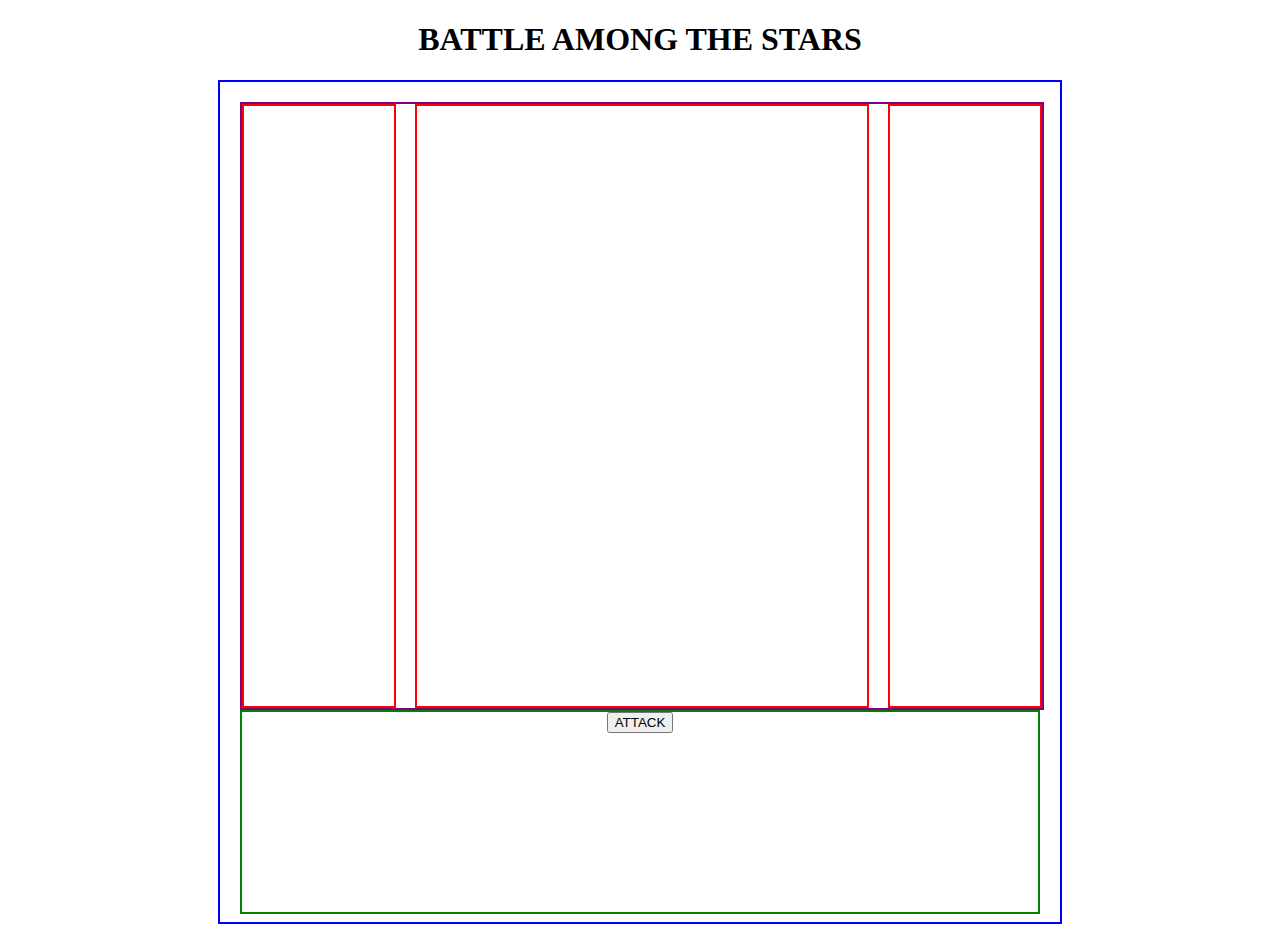
==== index.html @ 9cdbd74f "game functioning... need to add retreat button" ====
<!DOCTYPE html>
<html lang="en">
<head>
    <meta charset="UTF-8">
    <meta name="viewport" content="width=device-width, initial-scale=1.0">
    <title>Document</title>

    <link rel="stylesheet" href="style.css">
</head>
<body>

    <h1>BATTLE AMONG THE STARS</h1>

    <!-- game board -->
    <div class="gameBoard">

        <!-- screen -->
        <div class="screen">
            <div class="playerSide">
                <img src="" alt="" class="player1">
            </div>

            <div class="battlefield"></div>

            <div class="alienSide">
                <img src="" alt="" class="alien">
            </div>
        </div>

        <!-- buttons -->
        <div class="controls">
            <button class="attack" onclick="attack()">ATTACK</button>
        </div>
    </div>
    




    <script src="app.js"></script>
</body>
</html>
---- style.css ----
h1{
    text-align: center;
}

.gameBoard{
    border: 2px solid blue;
    margin: auto;
    height: 800px;
    width: 800px;
    padding: 20px;
}

/* screen */
.screen{
    border: 2px solid purple;
    display: flex;
    justify-content: space-between;
    width: 100%;
}

.screen div {
    border: 2px solid red;
    height: 600px;
    width: 150px;
}

div .battlefield{
    width: 450px;
}

 /* controls */
.controls{
    border: 2px solid green;;
    height: 200px;
    text-align: center;
}
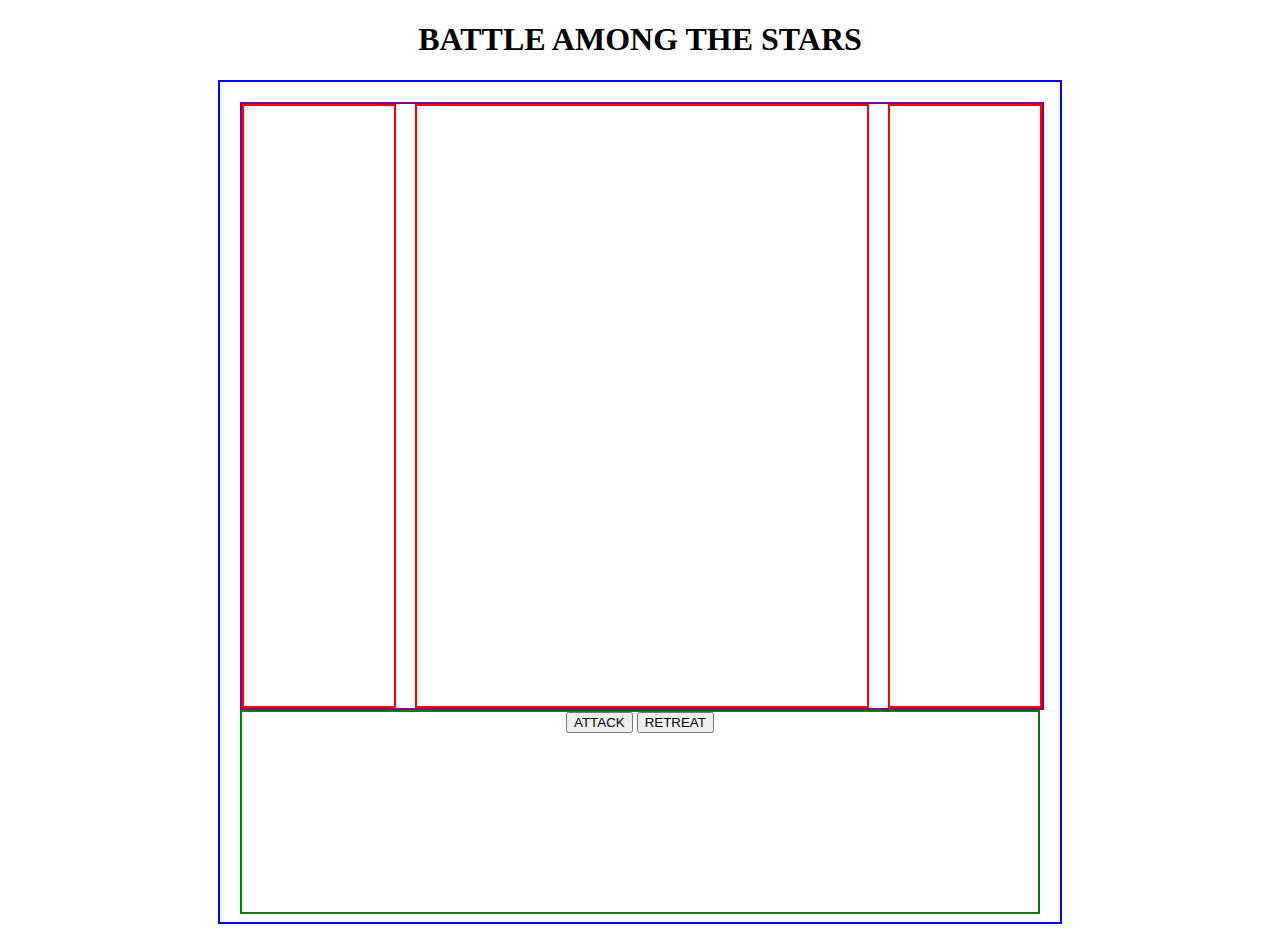
==== commit 6fb233fd: "added alien img" ====
--- a/index.html
+++ b/index.html
@@ -17,19 +17,25 @@
         <!-- screen -->
         <div class="screen">
             <div class="playerSide">
-                <img src="" alt="" class="player1">
+                <img src="https://mir-s3-cdn-cf.behance.net/project_modules/max_1200/56104b55617997.598c8eac4a3ac.gif" alt="" class="player1">
             </div>
 
             <div class="battlefield"></div>
 
             <div class="alienSide">
-                <img src="" alt="" class="alien">
+                <img src="https://www.fg-a.com/aliens/flying-alien.gif" alt="" class="alien1">
+                <img src="https://cutewallpaper.org/24/alien-transparent-gif/alien-75a6f-gang-acc82-gifs-6d26f-find-691dd-amp-ed3b3-share-0ccf6-on-5efa6-giphy.gif" alt="" class="alien2">
+                <img src="https://media.baamboozle.com/uploads/images/40143/1599096081_41375" alt="" class="alien3">
+                <img src="https://i.gifer.com/origin/24/2432cf5ff737ad7d1794a29d042eb02e_w200.gif" alt="" class="alien4">
+                <img src="https://images.squarespace-cdn.com/content/v1/5bcfdf91e8ba4404c104e52e/1541873022633-JZS36UGE5FK1V7OE9Z0Y/UFO-cry.gif" alt="" class="alien5">
+                <img src="https://images.squarespace-cdn.com/content/v1/5bcfdf91e8ba4404c104e52e/1541873023292-F42MK2JVX2T2XGE6H77U/UFO-dancing.gif" alt="" class="alien6">
             </div>
         </div>
 
         <!-- buttons -->
         <div class="controls">
             <button class="attack" onclick="attack()">ATTACK</button>
+            <button class="retreat" onclick="retreat()">RETREAT</button>
         </div>
     </div>
     
--- a/style.css
+++ b/style.css
@@ -16,16 +16,36 @@
     display: flex;
     justify-content: space-between;
     width: 100%;
+    /* background-image: url('https://media.tenor.com/8S1229k0MEQAAAAM/space-water.gif'); */
+    background-image: url('https://e0.pxfuel.com/wallpapers/165/955/desktop-wallpaper-of-gifs-trippy-rainbow-in-outer-space-triangle-rainbow-space.jpg');
+    background-size: cover;
 }
 
 .screen div {
     border: 2px solid red;
     height: 600px;
     width: 150px;
+    display: flex;
+    flex-direction: column;
+    justify-content: center;
+    align-items: center;
+}
+
+img{
+    height: auto;
+    width: 100%;
+}
+
+.alienSide img{
+    transform: scaleX(-1);
+    /* just learned how to flip an image */
+    height: 16%;
+    width: auto;
 }
 
 div .battlefield{
     width: 450px;
+    background-size: cover;
 }
 
  /* controls */
@@ -35,3 +55,9 @@
     text-align: center;
 }
 
+
+/* hidden */
+.hidden{
+    display: none;
+}
+
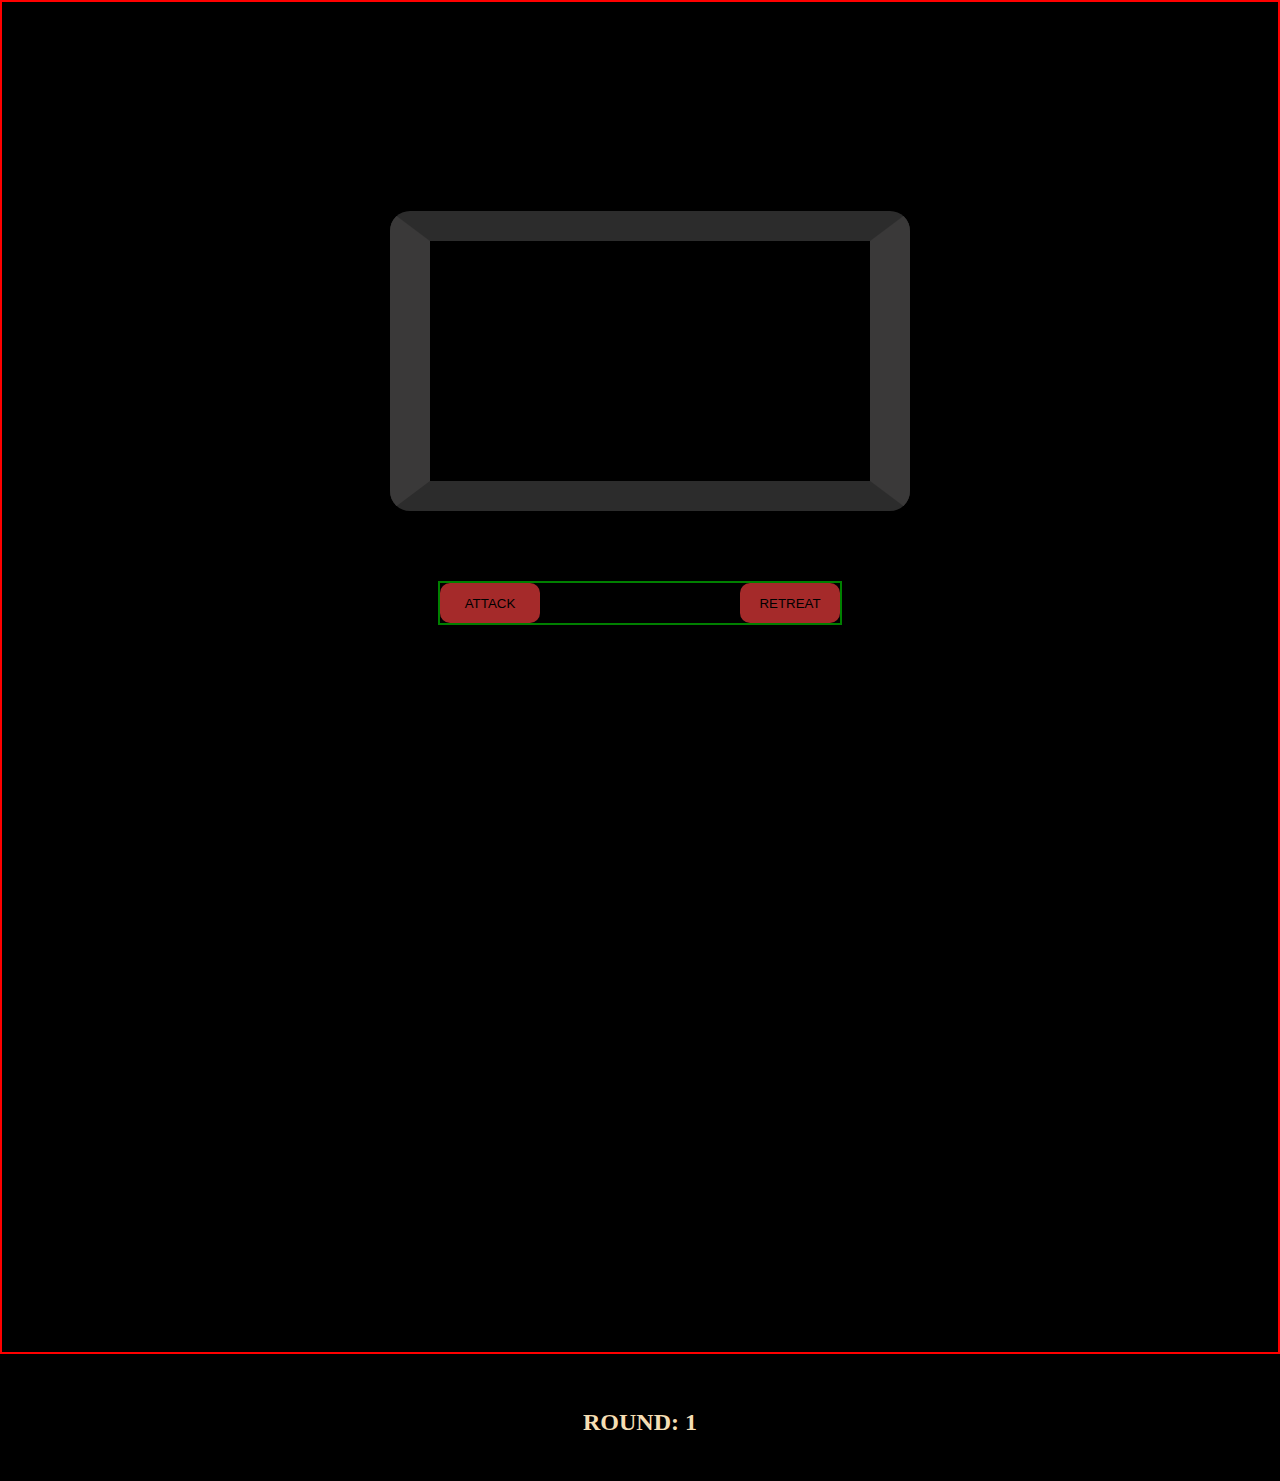
==== commit 493457b6: "fix styling" ====
--- a/index.html
+++ b/index.html
@@ -1,46 +1,67 @@
 <!DOCTYPE html>
 <html lang="en">
-<head>
-    <meta charset="UTF-8">
-    <meta name="viewport" content="width=device-width, initial-scale=1.0">
-    <title>Document</title>
+    <head>
+        <meta charset="UTF-8">
+        <meta name="viewport" content="width=device-width, initial-scale=1.0">
+        <title>Document</title>
+        
+        <link rel="stylesheet" href="style.css">
+    </head>
+    <body>
+        
+        <div class="gameMachine">
+    </div>
 
-    <link rel="stylesheet" href="style.css">
-</head>
-<body>
-
-    <h1>BATTLE AMONG THE STARS</h1>
-
-    <!-- game board -->
-    <div class="gameBoard">
-
-        <!-- screen -->
-        <div class="screen">
-            <div class="playerSide">
-                <img src="https://mir-s3-cdn-cf.behance.net/project_modules/max_1200/56104b55617997.598c8eac4a3ac.gif" alt="" class="player1">
-            </div>
-
-            <div class="battlefield"></div>
-
-            <div class="alienSide">
-                <img src="https://www.fg-a.com/aliens/flying-alien.gif" alt="" class="alien1">
-                <img src="https://cutewallpaper.org/24/alien-transparent-gif/alien-75a6f-gang-acc82-gifs-6d26f-find-691dd-amp-ed3b3-share-0ccf6-on-5efa6-giphy.gif" alt="" class="alien2">
-                <img src="https://media.baamboozle.com/uploads/images/40143/1599096081_41375" alt="" class="alien3">
-                <img src="https://i.gifer.com/origin/24/2432cf5ff737ad7d1794a29d042eb02e_w200.gif" alt="" class="alien4">
-                <img src="https://images.squarespace-cdn.com/content/v1/5bcfdf91e8ba4404c104e52e/1541873022633-JZS36UGE5FK1V7OE9Z0Y/UFO-cry.gif" alt="" class="alien5">
-                <img src="https://images.squarespace-cdn.com/content/v1/5bcfdf91e8ba4404c104e52e/1541873023292-F42MK2JVX2T2XGE6H77U/UFO-dancing.gif" alt="" class="alien6">
-            </div>
+        <div class="title">
+            <h1></h1>
+            <h2 class="">ROUND: <span class="round">1</span></h2>
         </div>
 
-        <!-- buttons -->
+        <!-- game board -->
+        <div class="gameBoard">
+
+            <div class="playerStats">
+                <h3>PLAYER :</h3>
+                <p class="">HP: <span class="playerHp">20</span></p>
+                <p class="">FIREPOWER: <span class="playerFirepower">5</span></p>
+                <p class="">ACCURACY: <span class="playerAccuracy">.7</span></p>
+            </div>
+            <!-- screen -->
+            <div class="screen">
+
+                <div class="playerSide">
+                    <img src="https://media4.giphy.com/media/5wFHChzgBtfANDa76U/giphy.gif?cid=6c09b952va2xldvggex8gs751muc2yowum440g9cfemxtecy&ep=v1_stickers_related&rid=giphy.gif&ct=s" alt="" class="player1">
+                </div>
+
+                <div class="battlefield"></div>
+
+                <div class="alienSide">
+                    <img src="https://mir-s3-cdn-cf.behance.net/project_modules/disp/71507a50406523.58d0083370495.gif" alt="" class="alien1">
+                    <img src="https://mir-s3-cdn-cf.behance.net/project_modules/disp/8e518450406523.58d00833597cf.gif" alt="" class="alien2">
+                    <img src="https://images.squarespace-cdn.com/content/v1/5bcfdf91e8ba4404c104e52e/1541873024427-EP9L5HL8TDC44G9BBD7N/UFO-shocked.gif" alt="" class="alien3">
+                    <img src="https://mir-s3-cdn-cf.behance.net/project_modules/disp/1b60cb50406523.58d00833464f9.gif" alt="" class="alien4">
+                    <img src="https://images.squarespace-cdn.com/content/v1/5bcfdf91e8ba4404c104e52e/1541873022633-JZS36UGE5FK1V7OE9Z0Y/UFO-cry.gif" alt="" class="alien5">
+                    <img src="https://images.squarespace-cdn.com/content/v1/5bcfdf91e8ba4404c104e52e/1541873023292-F42MK2JVX2T2XGE6H77U/UFO-dancing.gif" alt="" class="alien6">
+                </div>
+            </div>
+            
+            <div class="alienStats">
+                <h3><span class="alienName">ALIEN 1</span>:</h3>
+                <p class="">HP: <span class="alienHp">0</span></p>
+                <p class="">firepower: <span class="alienFirepower">0</span></p>
+                <p class="">accuracy: <span class="alienAccuracy">0</span></p>
+            </div>
+            
+            <!-- buttons -->
+        </div>
+
         <div class="controls">
             <button class="attack" onclick="attack()">ATTACK</button>
             <button class="retreat" onclick="retreat()">RETREAT</button>
         </div>
-    </div>
     
-
-
+    
+    
 
 
     <script src="app.js"></script>
--- a/style.css
+++ b/style.css
@@ -1,30 +1,68 @@
-h1{
+body{
+    color: wheat;
+    background-color: rgb(0, 0, 0);
+    margin: auto;
+}
+
+.gameMachine{
+    background-image: url('https://cdnb.artstation.com/p/assets/images/images/021/325/183/large/max-fitzgerald-highresscreenshot00005.jpg?1571238725');
+    background-size: 100% 60%;
+    background-repeat: no-repeat;
+    background-position: center 0;
+    margin: auto;
+    border: 2px solid red;
+    height: 150vh;
+}
+
+.title{
+    /* background-color: rgb(58, 57, 57); */
+    width: 920px;
+    margin: 0 auto -15px auto;
+    padding: 40px 0;
+    display: flex;
+    flex-direction: column;
+    align-items: center;
+}
+
+h1, h2{
     text-align: center;
+    color: wheat;
+    margin: 5px;
 }
 
 .gameBoard{
-    border: 2px solid blue;
-    margin: auto;
-    height: 800px;
-    width: 800px;
+    border: 40px solid rgb(58, 57, 57);
+    border-radius: 20px;
+    border-top: 30px solid rgb(44, 44, 44);
+    border-bottom: 30px solid rgb(44, 44, 44);
+    display: flex;
+    justify-content: center;
+    /* margin: auto; */
+    margin-left: 390px;
+    margin-top: -1270px;
+    background-image: url('https://31.media.tumblr.com/tumblr_m9f65ui8151rzjlc4o1_500.gif');
+    height: 200px;
+    width: 400px;
     padding: 20px;
+    /* z-index: 2; */
 }
 
 /* screen */
 .screen{
-    border: 2px solid purple;
+    /* border: 2px solid yellowgreen; */
     display: flex;
-    justify-content: space-between;
+    justify-content: center;
+    margin-top: -12px;
     width: 100%;
-    /* background-image: url('https://media.tenor.com/8S1229k0MEQAAAAM/space-water.gif'); */
-    background-image: url('https://e0.pxfuel.com/wallpapers/165/955/desktop-wallpaper-of-gifs-trippy-rainbow-in-outer-space-triangle-rainbow-space.jpg');
+    height: 110%;
+    background-image: url('https://31.media.tumblr.com/tumblr_m9f65ui8151rzjlc4o1_500.gif');
     background-size: cover;
 }
 
 .screen div {
-    border: 2px solid red;
-    height: 600px;
-    width: 150px;
+    /* border: 2px solid red; */
+    height: 100%;
+    width: 20%;
     display: flex;
     flex-direction: column;
     justify-content: center;
@@ -37,27 +75,102 @@
 }
 
 .alienSide img{
-    transform: scaleX(-1);
+    /* transform: scaleX(-1); */
     /* just learned how to flip an image */
     height: 16%;
     width: auto;
 }
 
+.alien1{
+    /* order: 2; */
+}
+
 div .battlefield{
-    width: 450px;
+    width: 60%;
+    /* background-image: url('https://e0.pxfuel.com/wallpapers/165/955/desktop-wallpaper-of-gifs-trippy-rainbow-in-outer-space-triangle-rainbow-space.jpg'); */
     background-size: cover;
 }
 
  /* controls */
 .controls{
-    border: 2px solid green;;
-    height: 200px;
+    border: 2px solid green;
+    display: flex;
+    justify-content: space-between;
+    /* height: 200px; */
+    margin: auto;
+    width: 400px;
     text-align: center;
+    margin-top: 70px;
 }
 
+.controls button {
+    height: 40px;
+    width: 100px;
+    background-color: brown;
+
+    border: none;
+    border-radius: 10px;
+}
+
+
+/* stats */
+.playerStats, .alienStats{
+    border: 2px solid purple;
+    background-color: black;
+    text-align: center;
+    align-self: center;
+    /* width: 21%; */
+    display: none;
+}
+
+.playerStats > p, .alienStats > p {
+    display: flex;
+    /* flex-direction: column; */
+    justify-content: space-around;
+    border-bottom: 2px solid rgba(165, 42, 42, .3);
+}
+
+h3{
+    color: brown;
+    /* text-decoration: underline; */
+    display: block !important;
+}
+
+p span{
+    font-weight: bold;
+}
 
 /* hidden */
 .hidden{
     display: none;
 }
 
+
+/* fade */
+@keyframes fadeOut {
+    0%{
+        opacity: 1;
+    }
+    100%{
+        opacity: 0;
+        display: none;
+        transform: scaleX(100); /* cool... explosion effect*/
+    }
+}
+
+
+.fadeOut {
+    animation: fadeOut 2s forwards;
+}
+
+
+/* media query */
+@media (min-width: 1299px) {
+    .gameBoard{
+        margin-top: -1650px;
+        height: 250px;
+        width: 450px;
+        margin-left: 380px;
+        margin-bottom: 200px;
+    }
+}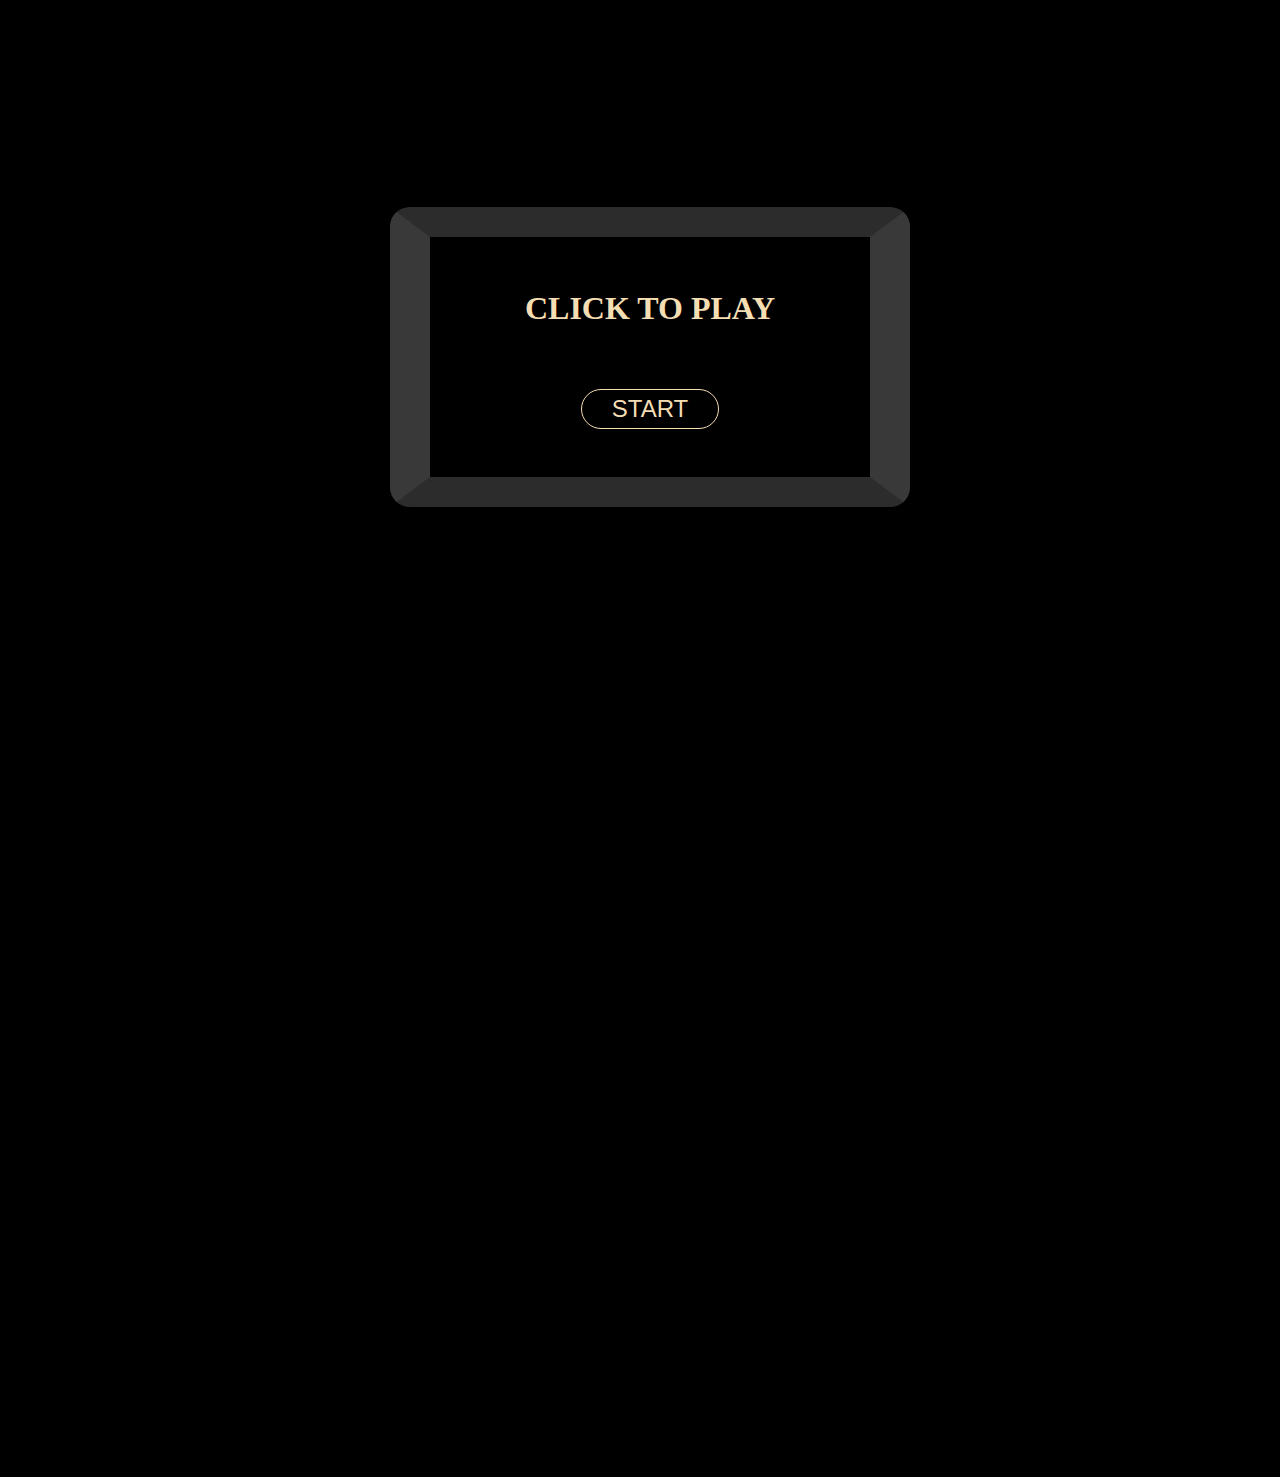
==== commit 385c5e36: "it works" ====
--- a/index.html
+++ b/index.html
@@ -14,55 +14,70 @@
 
         <div class="title">
             <h1></h1>
-            <h2 class="">ROUND: <span class="round">1</span></h2>
+            <h2 class=""><span class="round">.</span></h2>
         </div>
 
         <!-- game board -->
         <div class="gameBoard">
 
-            <div class="playerStats">
+            <!-- <div class="playerStats">
                 <h3>PLAYER :</h3>
                 <p class="">HP: <span class="playerHp">20</span></p>
                 <p class="">FIREPOWER: <span class="playerFirepower">5</span></p>
                 <p class="">ACCURACY: <span class="playerAccuracy">.7</span></p>
-            </div>
+            </div> -->
             <!-- screen -->
             <div class="screen">
 
-                <div class="playerSide">
-                    <img src="https://media4.giphy.com/media/5wFHChzgBtfANDa76U/giphy.gif?cid=6c09b952va2xldvggex8gs751muc2yowum440g9cfemxtecy&ep=v1_stickers_related&rid=giphy.gif&ct=s" alt="" class="player1">
+                <div class="startScreen">
+                    <h1>CLICK TO PLAY</h1>
+                    <button class="play" onclick="startGame()">START</button>
+                </div>
+                <div class="battleScreen hidden">
+                    <div class="playerSide">
+                        <img src="https://media4.giphy.com/media/5wFHChzgBtfANDa76U/giphy.gif?cid=6c09b952va2xldvggex8gs751muc2yowum440g9cfemxtecy&ep=v1_stickers_related&rid=giphy.gif&ct=s" alt="" class="player1">
+                    </div>
+    
+                    <div class="battlefield"></div>
+    
+                    <div class="alienSide">
+                        <img src="https://mir-s3-cdn-cf.behance.net/project_modules/disp/71507a50406523.58d0083370495.gif" alt="" class="alien1">
+                        <img src="https://mir-s3-cdn-cf.behance.net/project_modules/disp/8e518450406523.58d00833597cf.gif" alt="" class="alien2">
+                        <img src="https://images.squarespace-cdn.com/content/v1/5bcfdf91e8ba4404c104e52e/1541873024427-EP9L5HL8TDC44G9BBD7N/UFO-shocked.gif" alt="" class="alien3">
+                        <img src="https://mir-s3-cdn-cf.behance.net/project_modules/disp/1b60cb50406523.58d00833464f9.gif" alt="" class="alien4">
+                        <img src="https://images.squarespace-cdn.com/content/v1/5bcfdf91e8ba4404c104e52e/1541873022633-JZS36UGE5FK1V7OE9Z0Y/UFO-cry.gif" alt="" class="alien5">
+                        <img src="https://images.squarespace-cdn.com/content/v1/5bcfdf91e8ba4404c104e52e/1541873023292-F42MK2JVX2T2XGE6H77U/UFO-dancing.gif" alt="" class="alien6">
+                    </div>
                 </div>
 
-                <div class="battlefield"></div>
-
-                <div class="alienSide">
-                    <img src="https://mir-s3-cdn-cf.behance.net/project_modules/disp/71507a50406523.58d0083370495.gif" alt="" class="alien1">
-                    <img src="https://mir-s3-cdn-cf.behance.net/project_modules/disp/8e518450406523.58d00833597cf.gif" alt="" class="alien2">
-                    <img src="https://images.squarespace-cdn.com/content/v1/5bcfdf91e8ba4404c104e52e/1541873024427-EP9L5HL8TDC44G9BBD7N/UFO-shocked.gif" alt="" class="alien3">
-                    <img src="https://mir-s3-cdn-cf.behance.net/project_modules/disp/1b60cb50406523.58d00833464f9.gif" alt="" class="alien4">
-                    <img src="https://images.squarespace-cdn.com/content/v1/5bcfdf91e8ba4404c104e52e/1541873022633-JZS36UGE5FK1V7OE9Z0Y/UFO-cry.gif" alt="" class="alien5">
-                    <img src="https://images.squarespace-cdn.com/content/v1/5bcfdf91e8ba4404c104e52e/1541873023292-F42MK2JVX2T2XGE6H77U/UFO-dancing.gif" alt="" class="alien6">
+                <div class="gameOverScreen hidden">
+                    <h1>GAME OVER</h1>
+                    <p class="winnerText">CONGRATULATIONS! <br> PLAYER WON</p>
+                    <button class="restart">PLAY AGAIN?</button>
                 </div>
             </div>
             
-            <div class="alienStats">
+            <!-- <div class="alienStats">
                 <h3><span class="alienName">ALIEN 1</span>:</h3>
                 <p class="">HP: <span class="alienHp">0</span></p>
                 <p class="">firepower: <span class="alienFirepower">0</span></p>
                 <p class="">accuracy: <span class="alienAccuracy">0</span></p>
-            </div>
+            </div> -->
             
             <!-- buttons -->
         </div>
 
-        <div class="controls">
-            <button class="attack" onclick="attack()">ATTACK</button>
-            <button class="retreat" onclick="retreat()">RETREAT</button>
+        <div class="controls hidden">
+            <div class="left">
+                <button class="attack" onclick="attack()">A</button>
+            </div>
+            <div class="right">
+                <div class="top">
+                    <button class="retreat" onclick="retreat('p1')">RETREAT</button>
+                </div>
+                <button class="retreat" onclick="retreat()">RETREAT</button>
+            </div>
         </div>
-    
-    
-    
-
 
     <script src="app.js"></script>
 </body>
--- a/style.css
+++ b/style.css
@@ -10,7 +10,7 @@
     background-repeat: no-repeat;
     background-position: center 0;
     margin: auto;
-    border: 2px solid red;
+    /* border: 2px solid red; */
     height: 150vh;
 }
 
@@ -22,6 +22,9 @@
     display: flex;
     flex-direction: column;
     align-items: center;
+}
+.round{
+    color: black !important;
 }
 
 h1, h2{
@@ -50,23 +53,114 @@
 /* screen */
 .screen{
     /* border: 2px solid yellowgreen; */
-    display: flex;
+    /* display: flex;
     justify-content: center;
     margin-top: -12px;
     width: 100%;
     height: 110%;
     background-image: url('https://31.media.tumblr.com/tumblr_m9f65ui8151rzjlc4o1_500.gif');
-    background-size: cover;
+    background-size: cover; */
+}
+
+.battleScreen{
+     /* border: 2px solid yellowgreen; */
+     display: flex;
+     justify-content: center;
+     margin-top: -12px;
+     width: 100%;
+     height: 110%;
+     background-image: url('https://31.media.tumblr.com/tumblr_m9f65ui8151rzjlc4o1_500.gif');
+     background-size: cover;
 }
 
 .screen div {
     /* border: 2px solid red; */
-    height: 100%;
+    /* height: 100%;
     width: 20%;
     display: flex;
     flex-direction: column;
     justify-content: center;
-    align-items: center;
+    align-items: center; */
+}
+
+.battleScreen div{
+     /* border: 2px solid red; */
+     height: 100%;
+     width: 20%;
+     display: flex;
+     flex-direction: column;
+     justify-content: center;
+     align-items: center;
+}
+
+
+/* start screen */
+.startScreen{
+    /* border: 2px solid red; */
+    /* text-align: center; */
+    height: 100%;
+    display: flex;
+    flex-direction: column;
+    justify-content: space-around;
+}
+
+@keyframes flashing {
+    0%{
+        opacity: 0;
+    }
+    100%{
+        opacity: 1;
+    }
+}
+
+.play{
+    background-color: transparent;
+    color: wheat;
+    font-size: 1.5em;
+    border: 1px solid wheat;
+    border-radius: 20px;
+    width: fit-content;
+    align-self: center;
+    padding: 5px 30px;
+    animation: flashing 1s infinite;
+}
+.play:hover{
+    animation-play-state: paused;
+    /* opacity: 1; */
+    cursor: pointer;
+}
+
+
+/* game over */
+.gameOverScreen{
+    border: 2px solid red;
+    display: flex;
+    flex-direction: column;
+    height: 100%;
+    width: 400px;
+    justify-content: space-around;
+    text-align: center;
+}
+.winnerText{
+    font-size: 1.5em;
+}
+
+.restart{
+    background-color: transparent;
+    color: wheat;
+    font-size: 1.5em;
+    border: 1px solid wheat;
+    border-radius: 20px;
+    width: fit-content;
+    align-self: center;
+    padding: 5px 30px;
+    animation: flashing 1s infinite;
+}
+
+.restart:hover{
+    animation-play-state: paused;
+    /* opacity: 1; */
+    cursor: pointer;
 }
 
 img{
@@ -93,25 +187,60 @@
 
  /* controls */
 .controls{
-    border: 2px solid green;
+    /* border: 2px solid green; */
     display: flex;
     justify-content: space-between;
-    /* height: 200px; */
+    align-items: center;
+    height: 200px;
     margin: auto;
-    width: 400px;
-    text-align: center;
-    margin-top: 70px;
+    margin-left: 700px;
+    width: 300px;
+    text-align: center;
+    margin-top: -100px;
 }
 
 .controls button {
+    font-family: monospace;
+    letter-spacing: 2px;
     height: 40px;
     width: 100px;
-    background-color: brown;
-
-    border: none;
+    color: rgb(0, 0, 0);
+    border-color: #b81c25;
+    font-weight: bold;
+    background-color: #b81c25;
+    /* border: 2px solid black; */
+    /* box-shadow: 10px 2px 10px #b81c25; */
     border-radius: 10px;
-}
-
+    font-size: 1.2em;
+    text-align: center;
+}
+
+.controls button:hover{
+    cursor: pointer;
+}
+
+.left button {
+    border-radius: 50%;
+    height: 50px;
+    width: 50px;
+    margin-left: 25px;
+    margin-top: 30px;
+}
+
+.right button{
+    display: block;
+    margin-right: 10px;
+    height: 50px;
+}
+
+.top{
+    margin-bottom: 50px;
+    margin-top: -10px
+}
+
+.top button {
+    margin-top: 8px;
+}
 
 /* stats */
 .playerStats, .alienStats{
